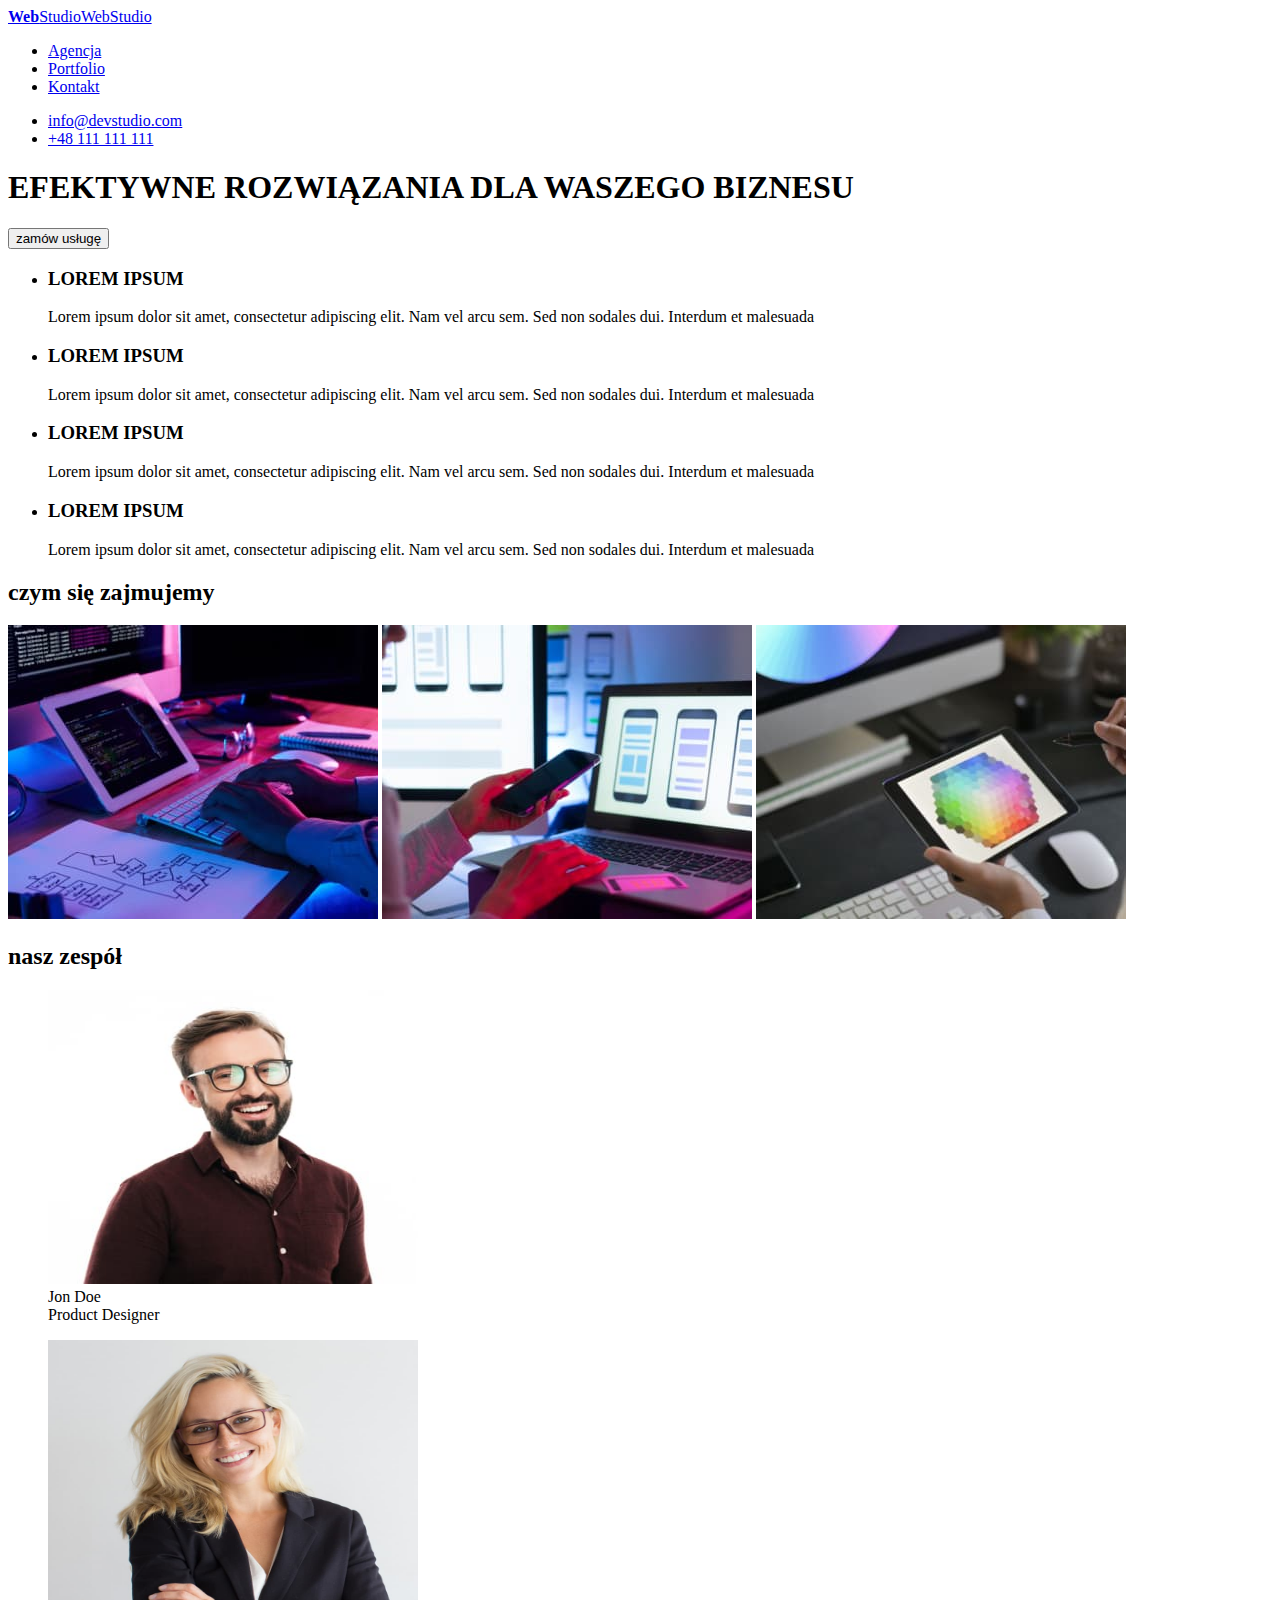
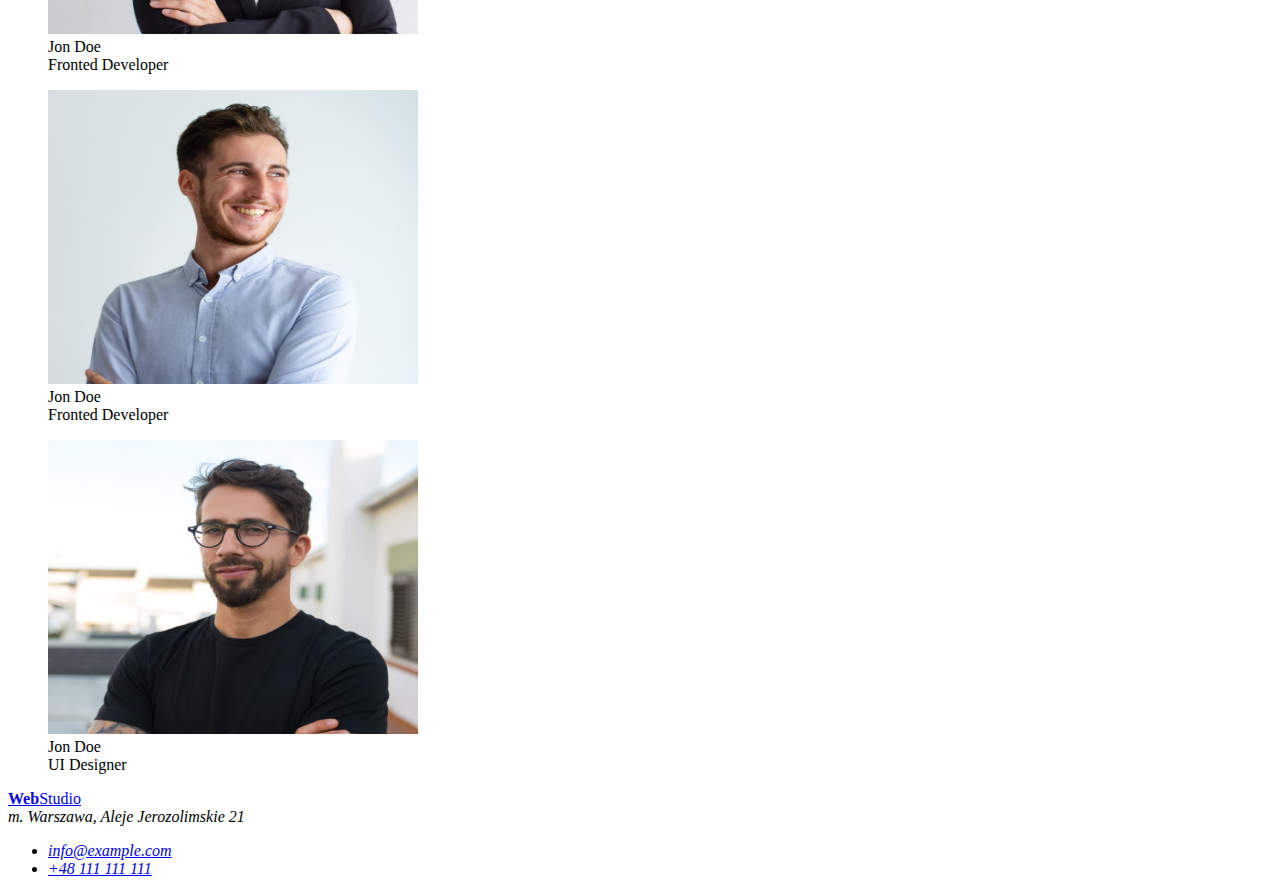
==== index.html @ ae15eb7b "skopiowałam pliki z poprzedniej pracy domowej" ====
<!DOCTYPE html>
<html lang="pl">
  <head>
    <meta charset="UTF-8" />
    <meta name="viewport" content="width=device-width, initial-scale=1.0" />
    <title>WebStudio</title>
  </head>
  <body>
    <header>
      <div>
        <a href="#"> <strong>Web</strong>StudioWebStudio</a>
        <nav>
          <ul>
            <li><a href="/#Agencja">Agencja</a></li>
            <li><a href="/#Portfolio">Portfolio</a></li>
            <li><a href="/#Kontakt">Kontakt</a></li>
          </ul>
        </nav>
        <ul>
          <li><a href="mailto:info@devstudio.com"> info@devstudio.com</a></li>
          <li><a href="tel:+48111111111"> +48 111 111 111</a></li>
        </ul>
        <h1>EFEKTYWNE ROZWIĄZANIA DLA WASZEGO BIZNESU</h1>
        <button type="button">zamów usługę</button>
      </div>
    </header>
    <main>
      <div>
        <section>
          <ul>
            <li>
              <h3>LOREM IPSUM</h3>
              <p>
                Lorem ipsum dolor sit amet, consectetur adipiscing elit. Nam vel
                arcu sem. Sed non sodales dui. Interdum et malesuada
              </p>
            </li>
            <li>
              <h3>LOREM IPSUM</h3>
              <p>
                Lorem ipsum dolor sit amet, consectetur adipiscing elit. Nam vel
                arcu sem. Sed non sodales dui. Interdum et malesuada
              </p>
            </li>
            <li>
              <h3>LOREM IPSUM</h3>
              <p>
                Lorem ipsum dolor sit amet, consectetur adipiscing elit. Nam vel
                arcu sem. Sed non sodales dui. Interdum et malesuada
              </p>
            </li>
            <li>
              <h3>LOREM IPSUM</h3>
              <p>
                Lorem ipsum dolor sit amet, consectetur adipiscing elit. Nam vel
                arcu sem. Sed non sodales dui. Interdum et malesuada
              </p>
            </li>
          </ul>
        </section>
      </div>
      <div>
        <section>
          <h2>czym się zajmujemy</h2>
          <img
            src="image/komputer.jpg"
            alt="biurko ze sprzętem komputerowym"
            width="370"
            height="294"
          />
          <img
            src="image/telefon.jpg"
            alt="telefon komórkowy"
            width="370"
            height="294"
          />
          <img src="image/tablet.jpg" alt="tablet" width="370" height="294" />
        </section>
        <div>
          <section>
            <h2>nasz zespół</h2>
            <figure>
              <img
                src="image/product_designer.jpg"
                alt="uśmiechnięty mężczyzna w bordowej koszuli"
                width="370"
                height="294"
              />
              <figcaption>Jon Doe<br />Product Designer</figcaption>
            </figure>
            <figure>
              <img
                src="image/fronted_developer.jpg"
                alt="blondynka w z założonymi rękami"
                width="370"
                height="294"
              />
              <figcaption>Jon Doe<br />Fronted Developer</figcaption>
            </figure>
            <figure>
              <img
                src="image/marketing.jpg"
                alt="mężczyzna w bialej koszuli"
                width="370"
                height="294"
              />
              <figcaption>Jon Doe<br />Fronted Developer</figcaption>
            </figure>
            <figure>
              <img
                src="image/ui_designer.jpg"
                alt="mężczyzna z zarostem w czarnej koszulce"
                width="370"
                height="294"
              />
              <figcaption>Jon Doe<br />UI Designer</figcaption>
            </figure>
          </section>
        </div>
        <footer>
          <a href="#"> <strong>Web</strong>Studio</a>
          <address>
            m. Warszawa, Aleje Jerozolimskie 21<br />
            <ul>
              <li><a href="mailto:info@example.com">info@example.com</a></li>
                <li><a href="tel:++48111111111">+48 111 111 111</a></li>
            </ul>
          </address>
        </footer>
      </div>
    </main>
  </body>
</html>
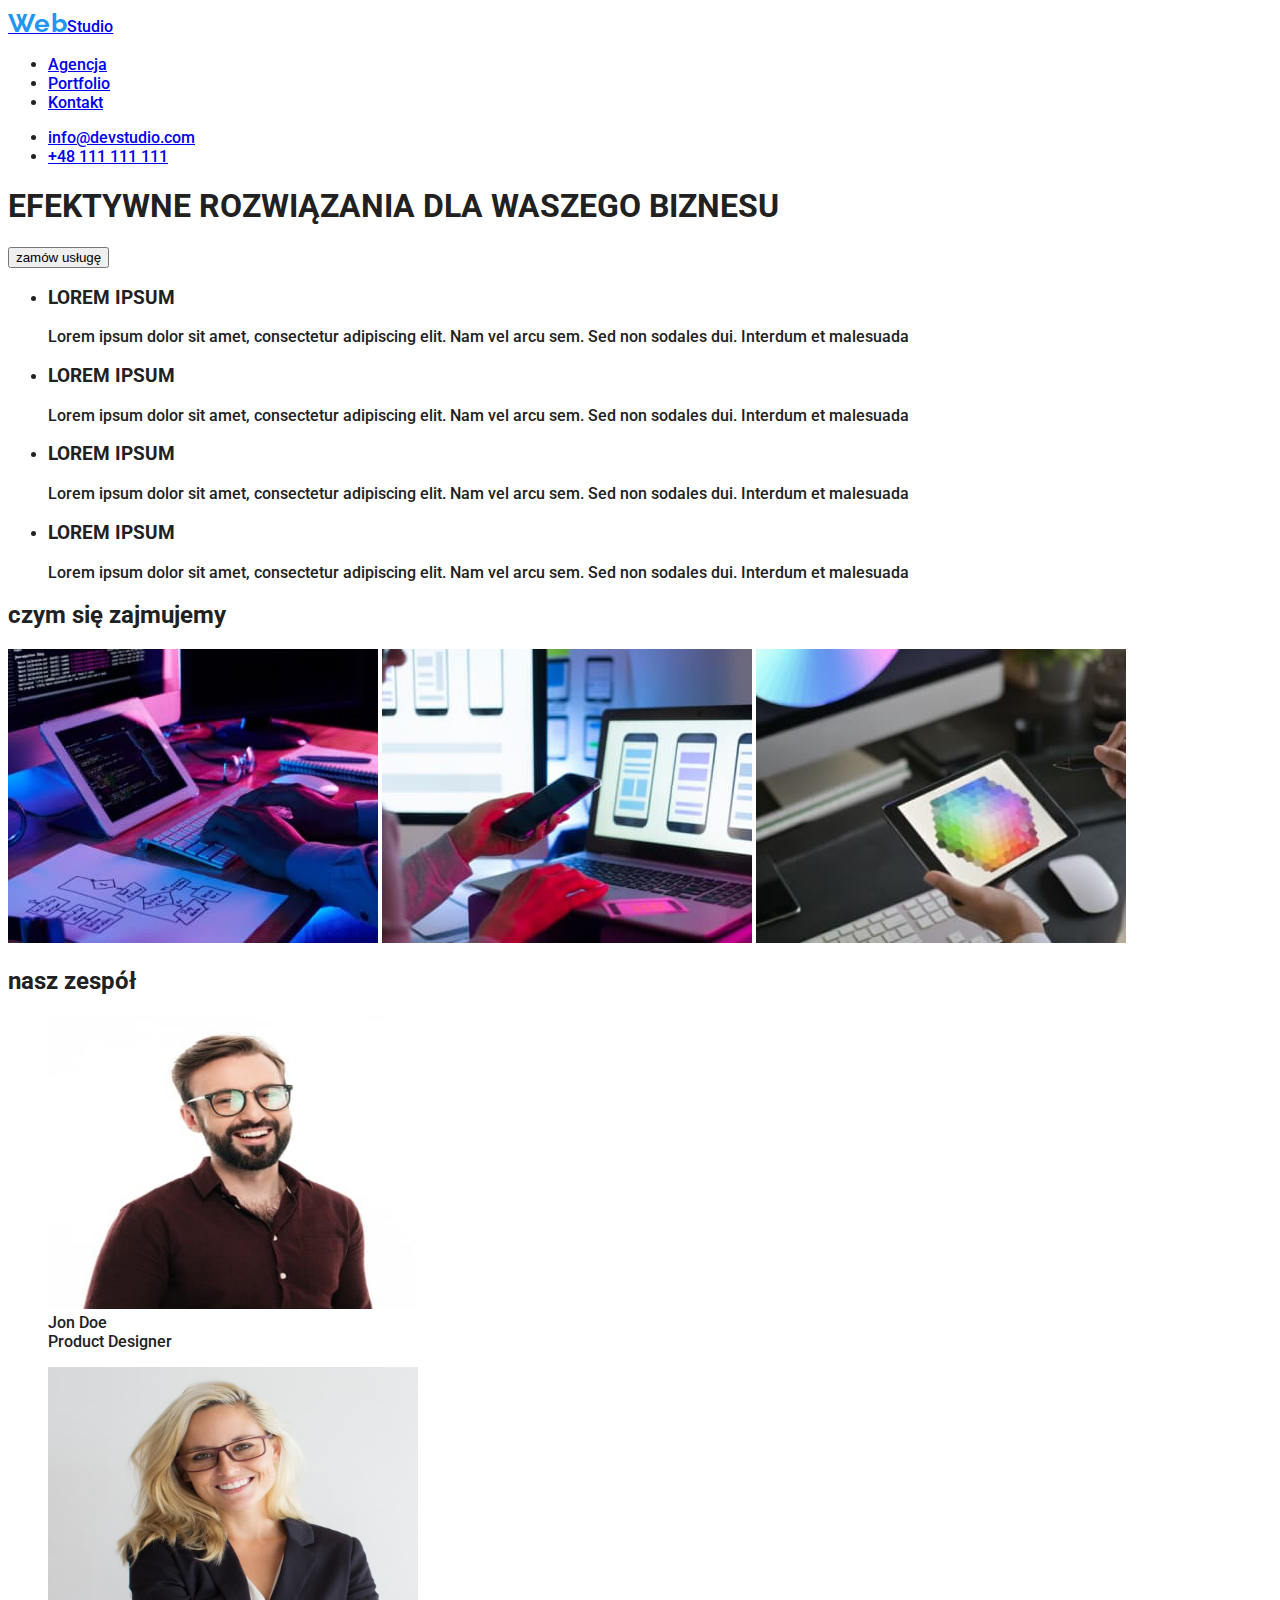
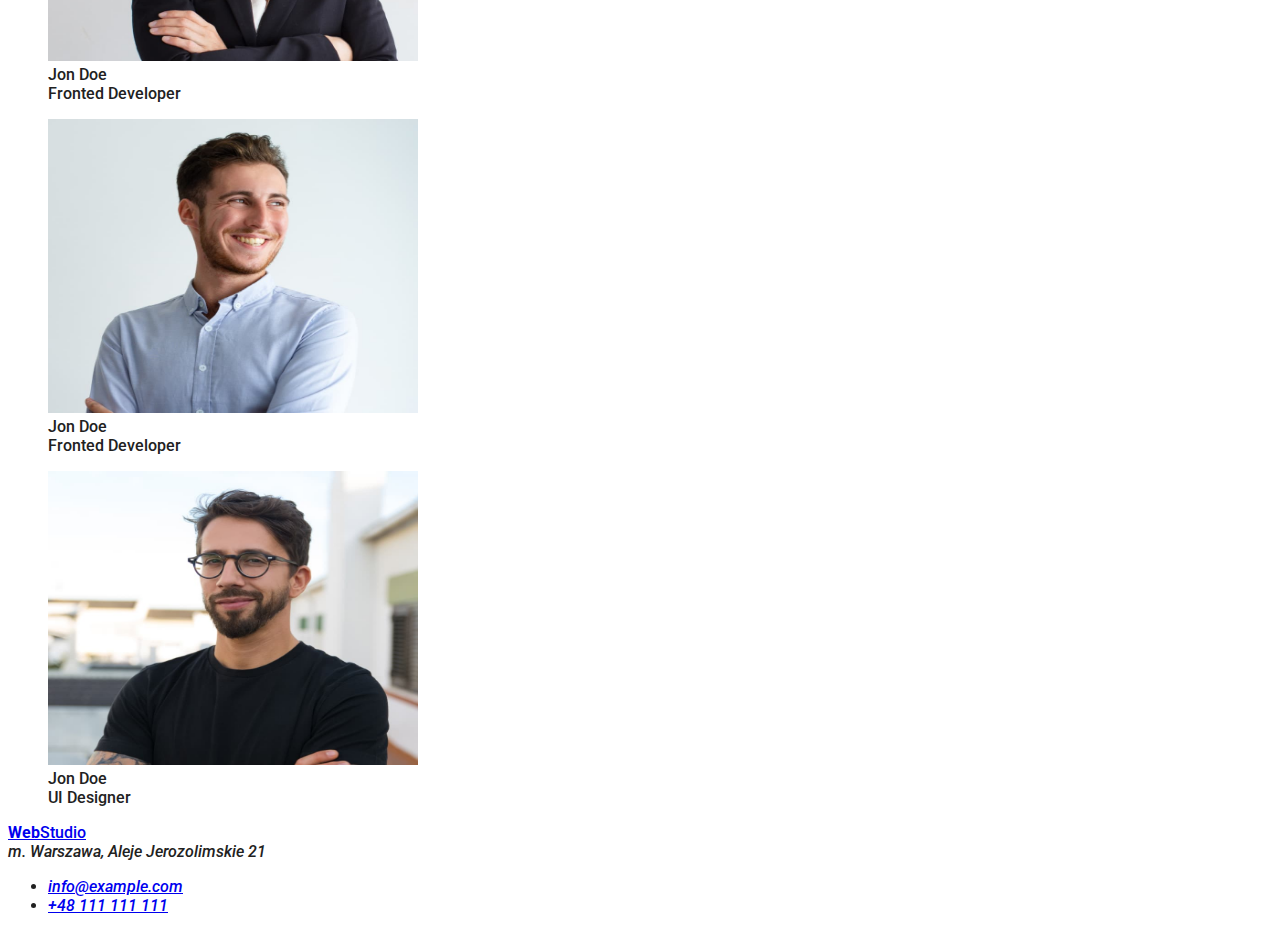
==== commit aba84517: "dodałam css dla header" ====
--- a/index.html
+++ b/index.html
@@ -3,16 +3,20 @@
   <head>
     <meta charset="UTF-8" />
     <meta name="viewport" content="width=device-width, initial-scale=1.0" />
+    <link rel="preconnect" href="https://fonts.googleapis.com">
+<link rel="preconnect" href="https://fonts.gstatic.com" crossorigin>
+<link href="https://fonts.googleapis.com/css2?family=Raleway:wght@700&family=Roboto:wght@400;500;700;900&display=swap" rel="stylesheet">
+<link href="./css/style.css" rel="stylesheet">
     <title>WebStudio</title>
   </head>
   <body>
     <header>
       <div>
-        <a href="#"> <strong>Web</strong>StudioWebStudio</a>
+        <a href="#"> <strong class="web">Web</strong>Studio</a>
         <nav>
           <ul>
             <li><a href="/#Agencja">Agencja</a></li>
-            <li><a href="/#Portfolio">Portfolio</a></li>
+            <li><a href="portfolio.html">Portfolio</a></li>
             <li><a href="/#Kontakt">Kontakt</a></li>
           </ul>
         </nav>
@@ -118,7 +122,7 @@
           </section>
         </div>
         <footer>
-          <a href="#"> <strong>Web</strong>Studio</a>
+          <a href="index.html"> <strong>Web</strong>Studio</a>
           <address>
             m. Warszawa, Aleje Jerozolimskie 21<br />
             <ul>
--- a/css/style.css
+++ b/css/style.css
@@ -0,0 +1,74 @@
+body {
+  background-color: 255, 255, 255, 1;
+  font-family: "Roboto", sans-serif;
+  color: #212121;
+  font-weight: 500;
+}
+.button {
+  background-color: #f5f4fa;
+  border-radius: 4px;
+  border: 0;
+  width: 93px;
+  height: 38px;
+  font-size: 16px;
+  text-align: center;
+  letter-spacing: 0.03em;
+  font-family: inherit;
+}
+
+.button:hover {
+  background-color: #2196f3;
+  width: 121px;
+  box-shadow: 0px 3px 1px rgba(0, 0, 0, 0.1), 0px 1px 2px rgba(0, 0, 0, 0.08),
+    0px 2px 2px rgba(0, 0, 0, 0.12);
+  color: #ffffff;
+}
+
+.pointer {
+  cursor: pointer;
+}
+
+/*.menu {
+width: 1600px;
+height: 80px;
+background: #FFFFFF;
+border: 1px solid #ECECEC;
+}*/
+
+.web{
+    color: #2196F3;
+    width: 145px;
+height: 31px;
+font-family: 'Raleway';
+font-style: normal;
+font-weight: 700;
+font-size: 26px;
+line-height: 1.19;
+letter-spacing: 0.03em;
+text-decoration: none ;
+}
+.studio{
+    color: #000000;
+    text-decoration: none; 
+}
+
+.menu {
+    font-size: 14px;
+    letter-spacing: 0.02em;
+    line-height: 1.14;
+    text-decoration: none;
+     color: #212121;
+   
+} 
+.menu:hover{
+   color: #2196F3; 
+}
+
+.dane-adresowe {
+    font-size: 14px;
+    letter-spacing: 0.02em;
+    line-height: 1.14;
+    color: #757575;
+    text-decoration: none;
+}
+
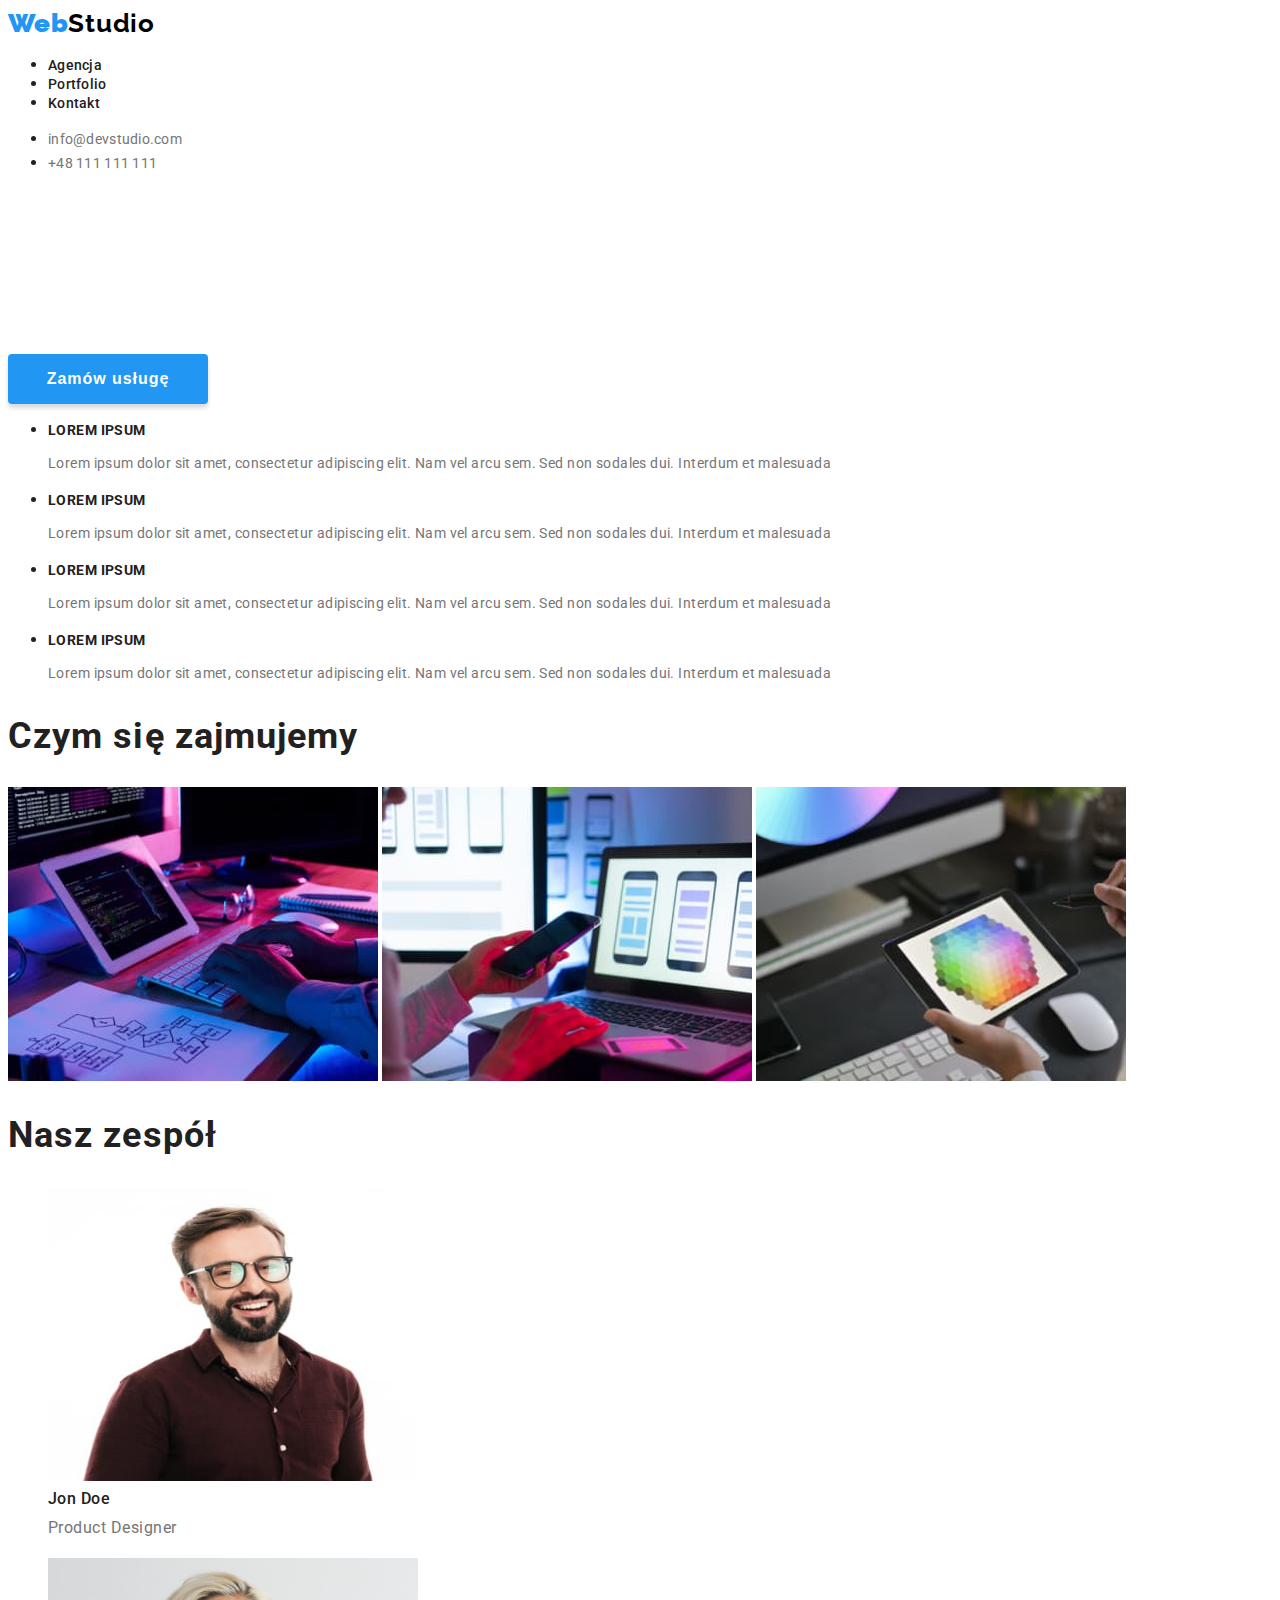
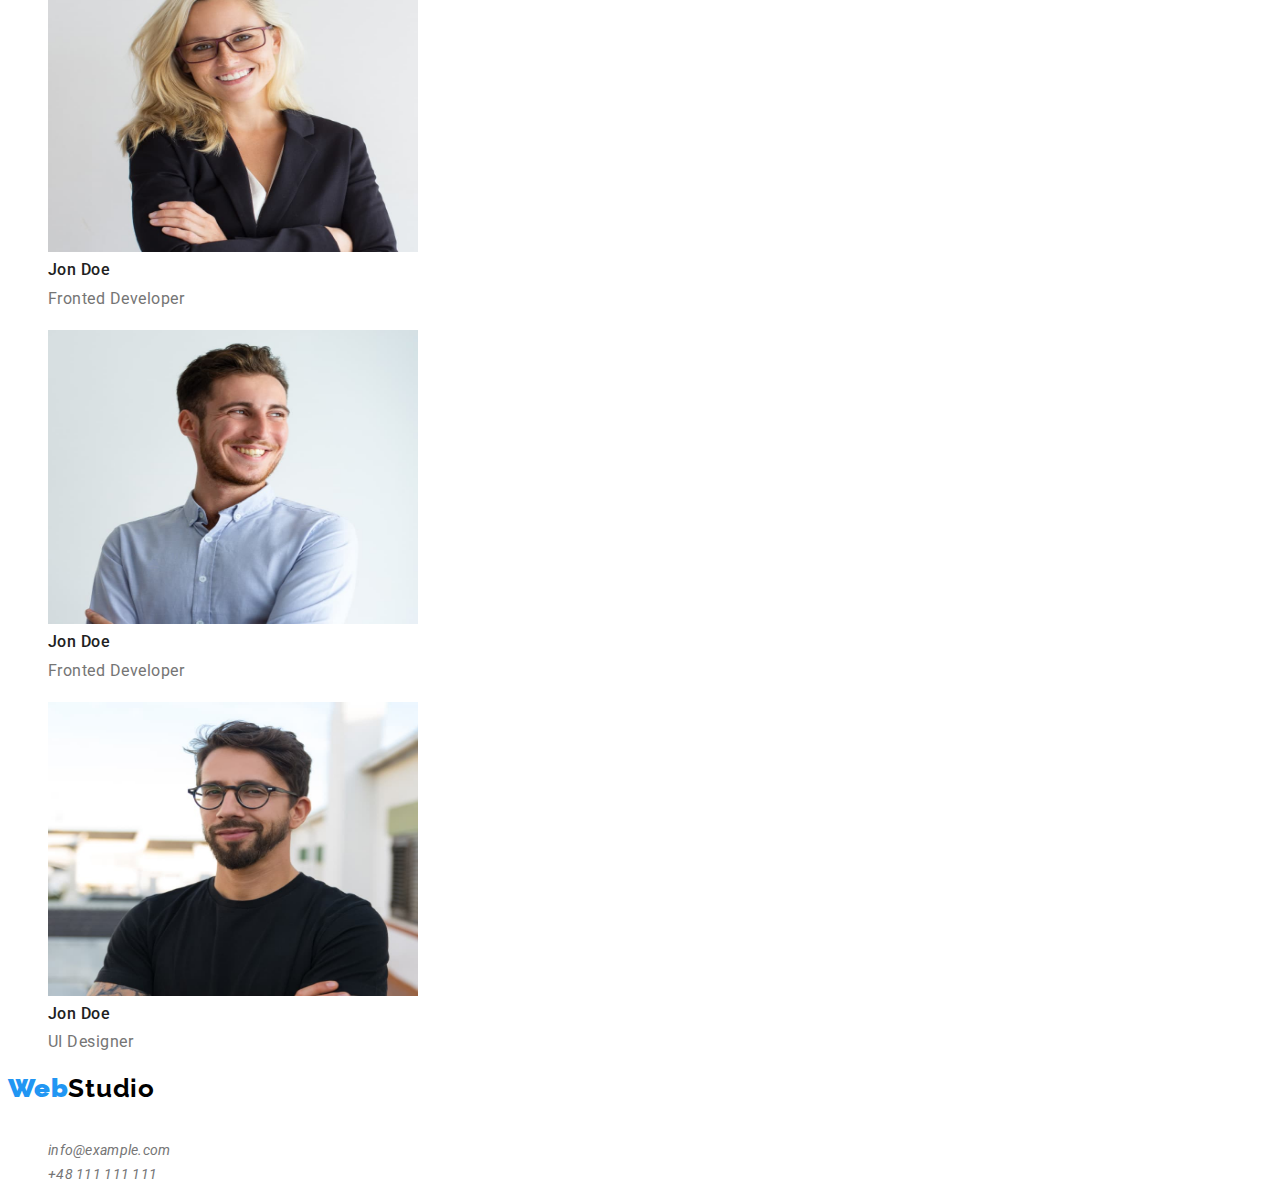
==== commit 1a77711c: "dodałam style css dla index.html oraz poprawiłam błędy" ====
--- a/index.html
+++ b/index.html
@@ -11,21 +11,22 @@
   </head>
   <body>
     <header>
-      <div>
-        <a href="#"> <strong class="web">Web</strong>Studio</a>
-        <nav>
+    <div>
+      <a class="web" href="./index.html"> <strong>Web</strong><span class="studio">Studio</span></a>
+        <nav >
           <ul>
-            <li><a href="/#Agencja">Agencja</a></li>
-            <li><a href="portfolio.html">Portfolio</a></li>
-            <li><a href="/#Kontakt">Kontakt</a></li>
+            <li><a class="menu" href="./index.html">Agencja</a></li>
+            <li><a class="menu" href="./Portfolio.html">Portfolio</a></li>
+            <li><a class="menu" href="/#Kontakt">Kontakt</a></li>
           </ul>
         </nav>
         <ul>
-          <li><a href="mailto:info@devstudio.com"> info@devstudio.com</a></li>
-          <li><a href="tel:+48111111111"> +48 111 111 111</a></li>
+          <li><a class="dane-adresowe" href="mailto:info@devstudio.com"> info@devstudio.com</a></li>
+          <li><a class="dane-adresowe" href="tel:+48111111111"> +48 111 111 111</a></li>
         </ul>
-        <h1>EFEKTYWNE ROZWIĄZANIA DLA WASZEGO BIZNESU</h1>
-        <button type="button">zamów usługę</button>
+        </div>
+        <div><h1>EFEKTYWNE ROZWIĄZANIA <br>DLA WASZEGO BIZNESU</h1>
+        <button class="button-main-page" type="button">Zamów usługę</button>
       </div>
     </header>
     <main>
@@ -65,7 +66,7 @@
       </div>
       <div>
         <section>
-          <h2>czym się zajmujemy</h2>
+          <h2>Czym się zajmujemy</h2>
           <img
             src="image/komputer.jpg"
             alt="biurko ze sprzętem komputerowym"
@@ -82,7 +83,7 @@
         </section>
         <div>
           <section>
-            <h2>nasz zespół</h2>
+            <h2>Nasz zespół</h2>
             <figure>
               <img
                 src="image/product_designer.jpg"
@@ -90,7 +91,7 @@
                 width="370"
                 height="294"
               />
-              <figcaption>Jon Doe<br />Product Designer</figcaption>
+              <figcaption class="team-name">Jon Doe<br /><span class="team-job">Product Designer</span></figcaption>
             </figure>
             <figure>
               <img
@@ -99,7 +100,7 @@
                 width="370"
                 height="294"
               />
-              <figcaption>Jon Doe<br />Fronted Developer</figcaption>
+              <figcaption class="team-name">Jon Doe<br /><span class="team-job">Fronted Developer</span></figcaption>
             </figure>
             <figure>
               <img
@@ -108,7 +109,7 @@
                 width="370"
                 height="294"
               />
-              <figcaption>Jon Doe<br />Fronted Developer</figcaption>
+              <figcaption class="team-name">Jon Doe<br /><span class="team-job">Fronted Developer</span></figcaption>
             </figure>
             <figure>
               <img
@@ -117,17 +118,17 @@
                 width="370"
                 height="294"
               />
-              <figcaption>Jon Doe<br />UI Designer</figcaption>
+              <figcaption class="team-name">Jon Doe<br /><span class="team-job">UI Designer</span></figcaption>
             </figure>
           </section>
         </div>
         <footer>
-          <a href="index.html"> <strong>Web</strong>Studio</a>
-          <address>
+        <a class="web" href="./index.html"> <strong>Web</strong><span class="studio">Studio</span></a>
+          <address class="address">
             m. Warszawa, Aleje Jerozolimskie 21<br />
             <ul>
-              <li><a href="mailto:info@example.com">info@example.com</a></li>
-                <li><a href="tel:++48111111111">+48 111 111 111</a></li>
+              <li><a class="dane-adresowe" href="mailto:info@example.com">info@example.com</a></li>
+                <li><a class="dane-adresowe" href="tel:++48111111111">+48 111 111 111</a></li>
             </ul>
           </address>
         </footer>
--- a/css/style.css
+++ b/css/style.css
@@ -3,6 +3,7 @@
   font-family: "Roboto", sans-serif;
   color: #212121;
   font-weight: 500;
+  font-style: normal;
 }
 .button {
   background-color: #f5f4fa;
@@ -14,7 +15,24 @@
   text-align: center;
   letter-spacing: 0.03em;
   font-family: inherit;
+  
+ 
 }
+
+.button-main-page {
+width: 200px;
+height: 50px;
+background: #2196F3;
+box-shadow: 0px 4px 4px rgba(0, 0, 0, 0.15);
+border-radius: 4px;
+font-weight: 700;
+font-size: 16px;
+line-height: 1.88x;
+text-align: center;
+letter-spacing: 0.06em;
+color: #FFFFFF;
+border: 0;
+} 
 
 .button:hover {
   background-color: #2196f3;
@@ -58,9 +76,10 @@
     line-height: 1.14;
     text-decoration: none;
      color: #212121;
+    
    
 } 
-.menu:hover{
+.menu:hover {
    color: #2196F3; 
 }
 
@@ -70,5 +89,85 @@
     line-height: 1.14;
     color: #757575;
     text-decoration: none;
+    font-weight: 400;
+    line-height: 1.7
+}
+.address{
+color: #FFFFFF;
 }
 
+/*.container {
+box-sizing: border-box;
+width: 370px;
+height: 404px;
+background: #FFFFFF;
+border: 1px solid #EEEEEE;
+
+}*/
+
+figure figcaption {
+  font-weight: 700;
+  font-size: 18px;
+  letter-spacing: 0.06em;
+  line-height: 2.0;
+}
+
+figcaption span {
+color: #757575;
+line-height: 1.8;
+letter-spacing: 0.03em;
+font-size: 16px;
+}
+
+.dane-adresowe:hover {
+   color: #2196F3; 
+}
+
+h1 {
+font-style: normal;
+font-weight: 900;
+font-size: 44px;
+line-height: 1.36;
+text-align: center;
+letter-spacing: 0.06em;
+text-transform: uppercase;
+color: #FFFFFF;
+}
+
+h3 {
+font-weight: 700;
+font-size: 14px;
+line-height: 16px;
+letter-spacing: 0.03em;
+text-transform: uppercase;
+}
+
+p {
+ font-weight: 400;
+font-size: 14px;
+line-height: 1.71;
+letter-spacing: 0.03em;
+color: #757575;
+}
+
+h2 {
+font-weight: 700;
+font-size: 36px;
+line-height: 1.16;
+letter-spacing: 0.03em;
+}
+
+.team-name {
+font-weight: 500;
+font-size: 16px;
+line-height: 1.8;
+letter-spacing: 0.03em;
+}
+
+.team-job {
+font-weight: 400;
+font-size: 16px;
+line-height: 1.8px;
+letter-spacing: 0.03em;
+color: #757575;
+}